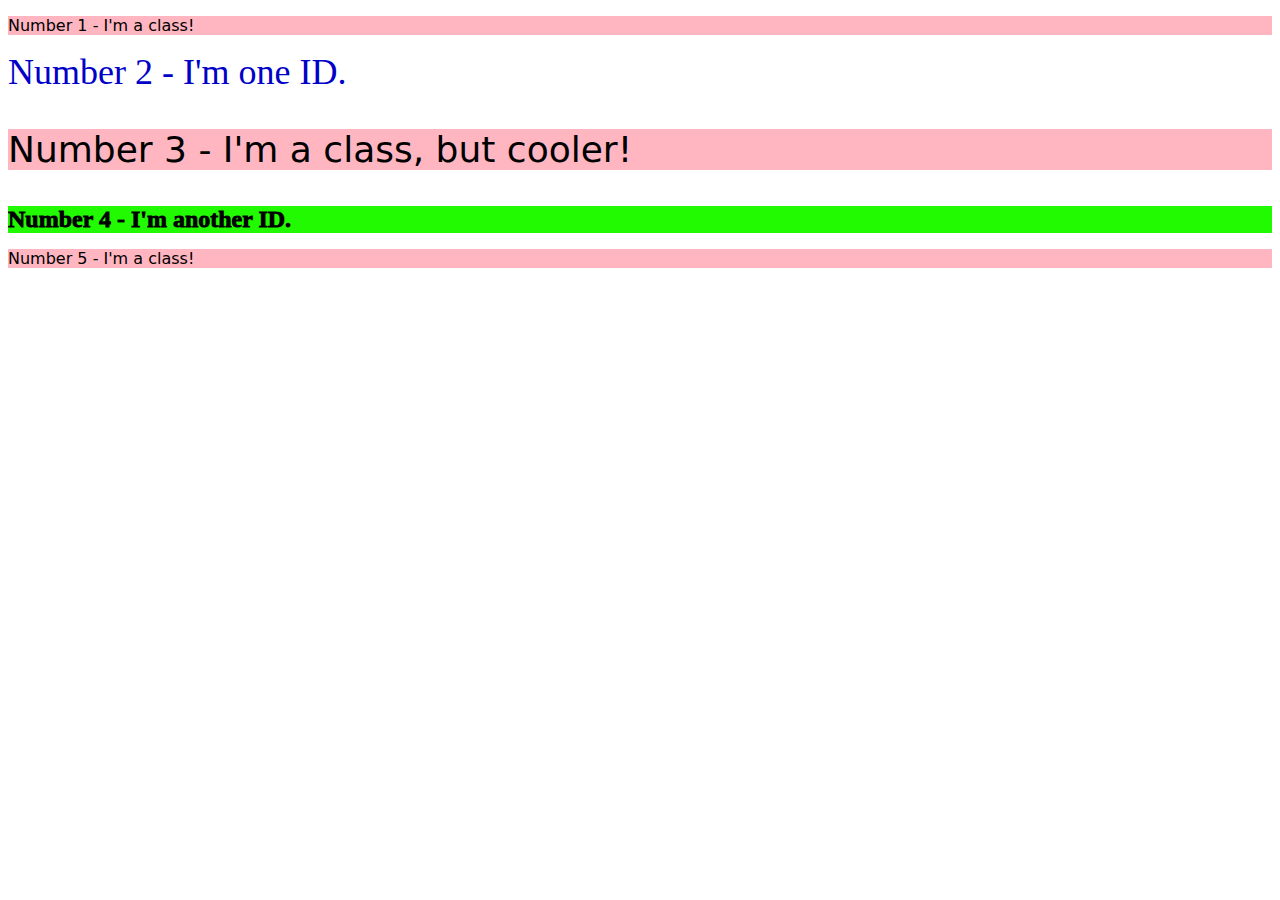
==== foundations/intro-to-css/02-class-id-selectors/index.html @ 3718a90f "Added Css and classes" ====
<!DOCTYPE html>
<html lang="en">
  <head>
    <meta charset="UTF-8">
    <meta http-equiv="X-UA-Compatible" content="IE=edge">
    <meta name="viewport" content="width=device-width, initial-scale=1.0">
    <title>Class and ID Selectors</title>
    <link rel="stylesheet" href="style.css">
  </head>
  <body>
    <p class="odd">Number 1 - I'm a class!</p>
    <div id="ide">Number 2 - I'm one ID.</div>
    <p class="odd un">Number 3 - I'm a class, but cooler!</p>
    <div id="ide2">Number 4 - I'm another ID.</div>
    <p class="odd">Number 5 - I'm a class!</p>
  </body>
</html>
---- foundations/intro-to-css/02-class-id-selectors/style.css ----
.odd {
    background-color: rgb(255, 182, 193);
    font-family: "Verdana", "DejaVu Sans", sans-serif;
}

#ide {
    color: rgb(0, 0, 200);
    font-size: 36px;
}

.un {
    font-size: 36px;
}

#ide2 {
    background-color: rgb(33, 250, 0);
    font-size: 24px;
    font-weight: 1000;
}
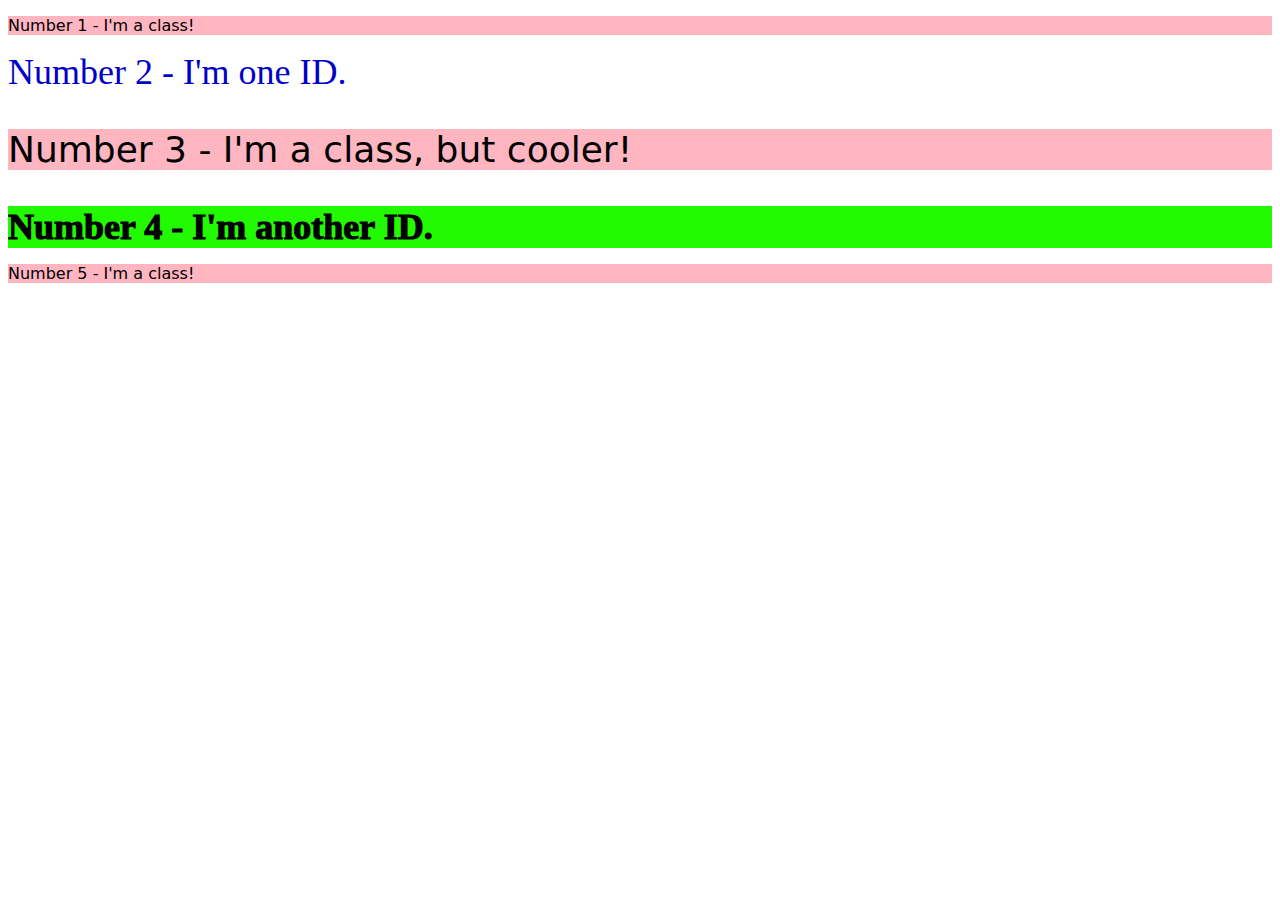
==== commit 8d458b9c: "group selector" ====
--- a/foundations/intro-to-css/02-class-id-selectors/index.html
+++ b/foundations/intro-to-css/02-class-id-selectors/index.html
@@ -10,8 +10,8 @@
   <body>
     <p class="odd">Number 1 - I'm a class!</p>
     <div id="ide">Number 2 - I'm one ID.</div>
-    <p class="odd un">Number 3 - I'm a class, but cooler!</p>
-    <div id="ide2">Number 4 - I'm another ID.</div>
+    <p class="odd font">Number 3 - I'm a class, but cooler!</p>
+    <div id="ide2" class="font">Number 4 - I'm another ID.</div>
     <p class="odd">Number 5 - I'm a class!</p>
   </body>
 </html>--- a/foundations/intro-to-css/02-class-id-selectors/style.css
+++ b/foundations/intro-to-css/02-class-id-selectors/style.css
@@ -5,15 +5,15 @@
 
 #ide {
     color: rgb(0, 0, 200);
-    font-size: 36px;
 }
 
-.un {
-    font-size: 36px;
-}
 
 #ide2 {
     background-color: rgb(33, 250, 0);
-    font-size: 24px;
     font-weight: 1000;
+}
+
+.font,
+#ide  {
+    font-size: 36px;
 }